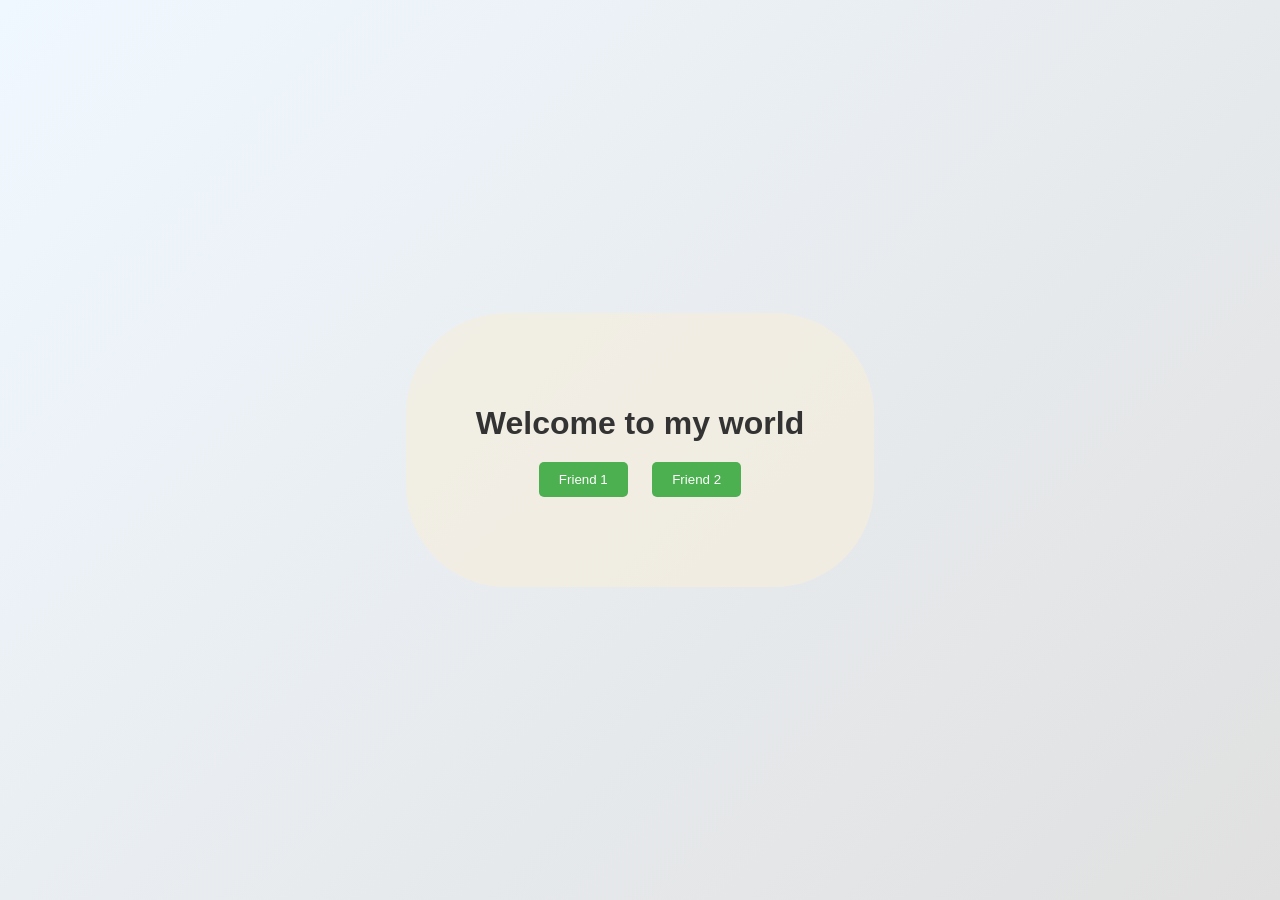
==== rush/index.html @ 27fe7ebd "fff" ====
<!DOCTYPE html>
<html lang="th">
<head>
    <meta charset="UTF-8">
    <meta name="viewport" content="width=device-width, initial-scale=1.0">
    <title>หน้าโฮม</title>
    <link rel="stylesheet" href="style.css">
    <style>
        body {
            font-family: 'Arial', sans-serif;
            background: linear-gradient(135deg, #f0f8ff, #e0e0e0);
            margin: 0;
            padding: 0;
            display: flex;
            flex-direction: column;
            align-items: center;
            justify-content: center;
            height: 100vh;
            animation: backgroundAnimation 10s infinite alternate;
        }

        @keyframes backgroundAnimation {
            0% { background-color: #f0f8ff; }
            100% { background-color: #e0e0e0; }
        }

        .content {
            margin-bottom: 20px;
        }

        .scroll {
            overflow: auto;
            white-space: nowrap;
        }

        .scroll button {
            margin: 0 10px;
            padding: 10px 20px;
            background-color: #4CAF50;
            color: white;
            border: none;
            border-radius: 5px;
            cursor: pointer;
            transition: background-color 0.3s;
        }

        .scroll button:hover {
            background-color: #45a049;
        }

        .container {
            text-align: center;
        }

        h1 {
            color: #333;
            margin-bottom: 20px;
        }

        .button-group {
            display: flex;
            justify-content: center;
            gap: 20px;
        }

        .btn {
            padding: 15px 30px;
            font-size: 16px;
            background-color: #008CBA;
            color: white;
            border: none;
            border-radius: 5px;
            cursor: pointer;
            transition: background-color 0.3s, transform 0.3s;
        }

        .btn:hover {
            background-color: #007B9E;
            transform: scale(1.05);
        }

        .btn:active {
            transform: scale(0.95);
            background-color: #005f73;
        }
    </style>
</head>
<div class="container">
        <h1>Welcome to my world</h1>
       <div class="content scroll effect">
        <a href="friend1.html"><button>Friend 1</button></a>
        <a href="friend2.html"><button>Friend 2</button></a>
    </div>
    </div>
<body>
    <script>
        function changeText(button) {
            button.dataset.originalText = button.textContent; 
            button.textContent = "Click me";
        }

        function restoreText(button) {
            button.textContent = button.dataset.originalText; 
        }
    </script>
</body>
</html>
---- rush/style.css ----
/* ตั้งค่าพื้นฐาน */
body, html {
    margin: 0;
    padding: 0;
    height: 100%;
    font-family: 'Arial', sans-serif;
    background-image: url(bg.jpg);
}

background-image {
    width: auto;
    height: auto;
}

/* พื้นหลังของหน้า */
body, html {
    margin: 5;
    padding: 0;
    height: 100%;
    font-family: 'Arial', sans-serif;
}

body {
    background-image: url('bg.jpg');
    background-size: cover;
    background-position: center;
    background-repeat: no-repeat;

    display: flex;
    justify-content: center;
    align-items: center;
    min-height: 100vh;
}


/* กล่องหลัก */
.container {
    text-align: center;
    background-color: rgba(246, 239, 221, 0.652);
    padding: 70px;
    border-radius: 100px;
    box-shadow: 0 0 10px rgba(0, 0, 0, 0);
    
}

/* ปุ่ม */
.button-group {
    margin-top: 30px;
    margin: 50px;
    
}

.btn {
    background-color: antiquewhite;
    color: rgb(110, 107, 124);
    padding: 15px 30px;
    margin: 20px;
    border: none;
    border-radius: 10px;
    font-size: 50px;
    cursor: pointer;
    transition: background-color 0.3s;
}

.btn:hover {
    background-color: antiquewhite;
}
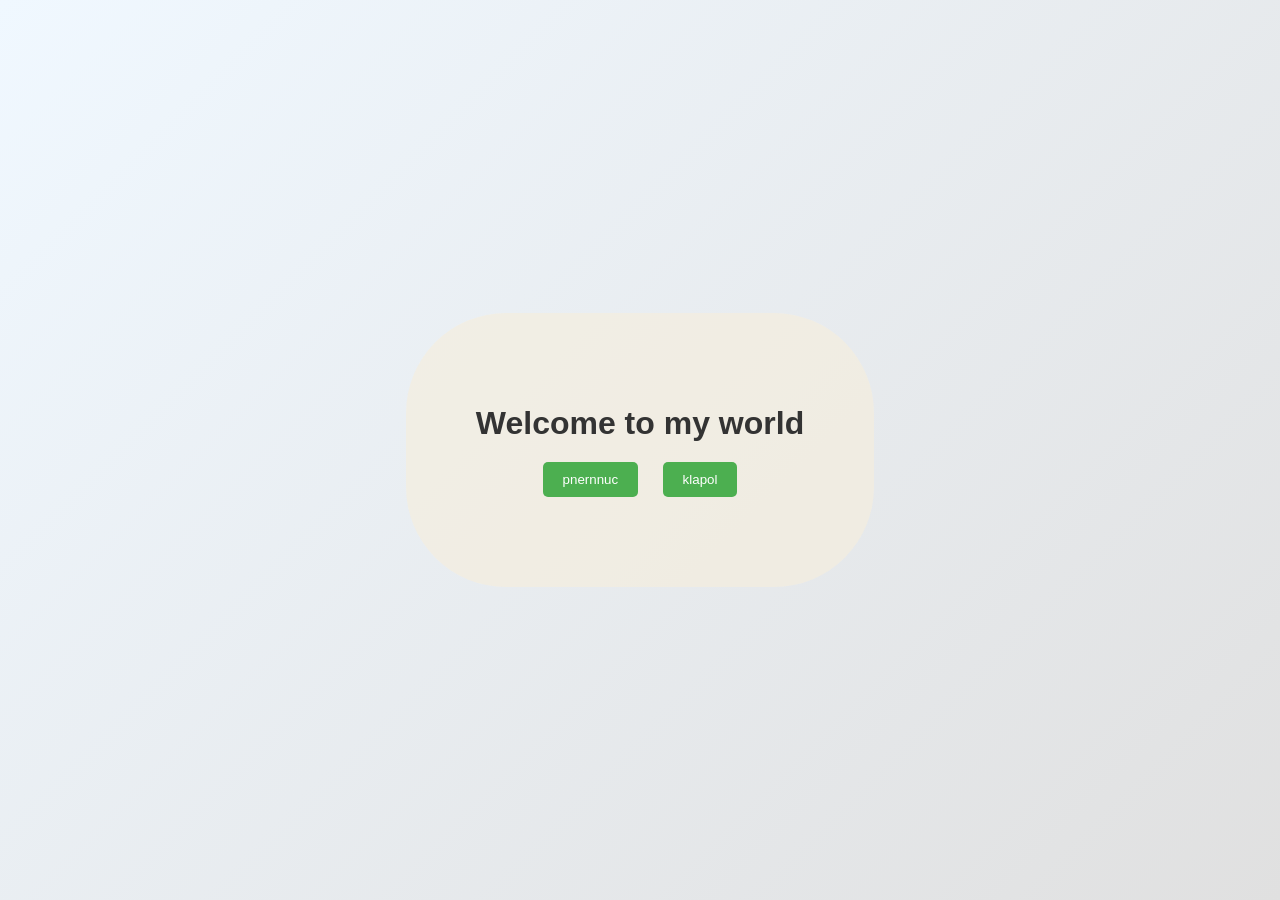
==== commit 30d85279: "dd" ====
--- a/rush/index.html
+++ b/rush/index.html
@@ -88,8 +88,8 @@
 <div class="container">
         <h1>Welcome to my world</h1>
        <div class="content scroll effect">
-        <a href="friend1.html"><button>Friend 1</button></a>
-        <a href="friend2.html"><button>Friend 2</button></a>
+        <a href="friend1.html"><button>pnernnuc</button></a>
+        <a href="friend2.html"><button>klapol</button></a>
     </div>
     </div>
 <body>
